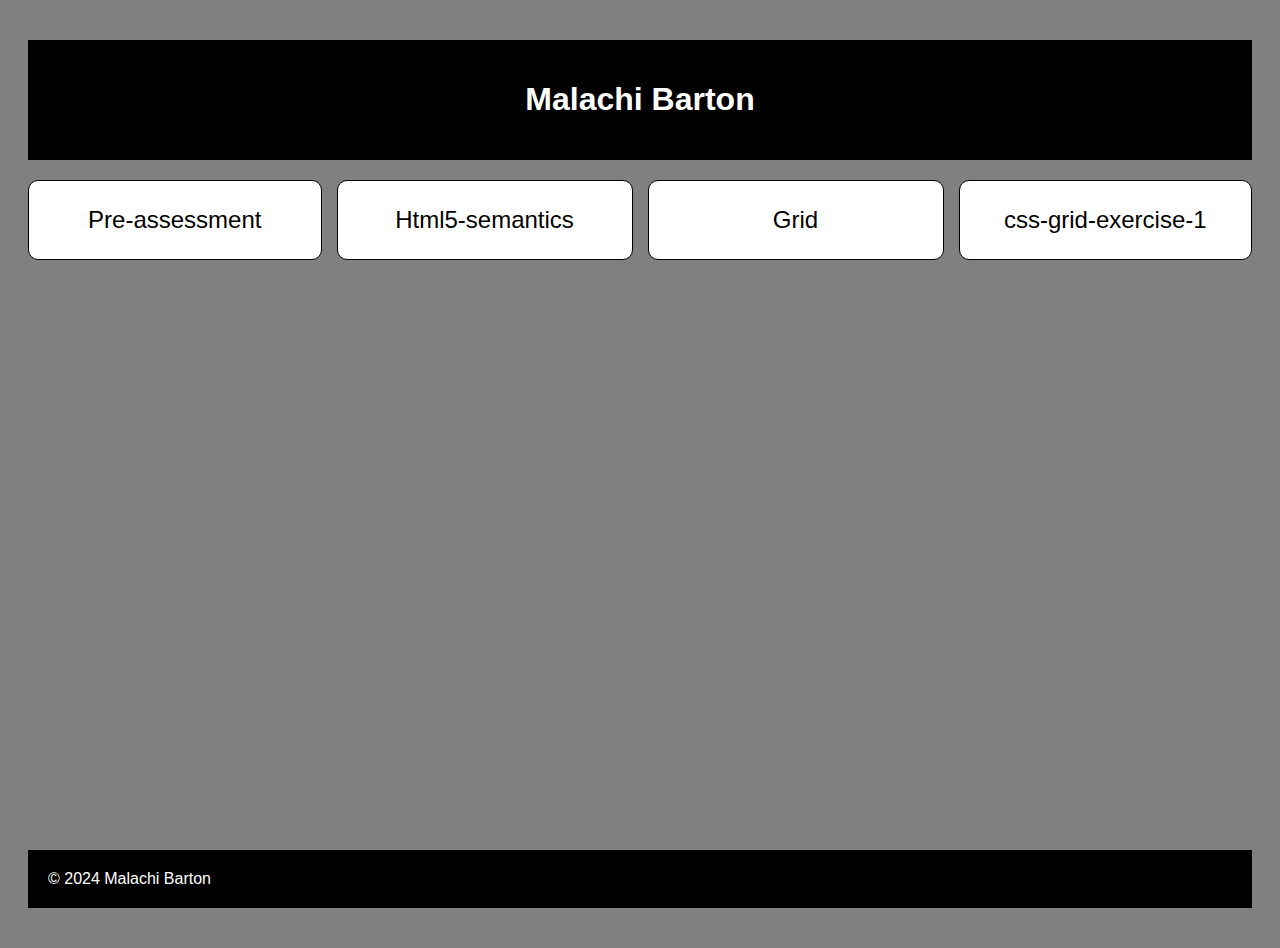
==== index.html @ 18d903a1 "css-grid assign, homepage media" ====
<!doctype html>

<html lang="en">

<head>
<title>Malachi Barton</title>
<meta name="description" content="Main Assignment Page">
<meta name="author" content="Malachi Barton">
<meta charset="UTF-8">
<link rel="stylesheet" href="assets/css/style.css">
</head>

<body>
    <main>
        <header class="primary">
            <h1>Malachi Barton</h1>
        </header>
        <section id="assignments">
            <li><a href="pre-assessment/index.html">Pre-assessment</a></li>
            <li><a href="html5-semantics/index.html">Html5-semantics</a></li>
            <li><a href="grid/index.html">Grid</a></li>
            <li><a href="css-grid-exercise-1/index.html">css-grid-exercise-1</a></li>
        </section>
        <footer class="primary"> &copy; 2024 Malachi Barton</footer>
    </main>
</body>
</html>
---- assets/css/style.css ----
html{
    box-sizing: border-box;
}

*, *:before, *:after{
    box-sizing: inherit;
}

body{
    font-family: Verdana, sans-serif;
    background-color: grey;
}

main{
    display: grid;
    grid-template-columns: repeat(4, 1fr);
    gap: 20px;
    margin: 20px auto;
    padding: 20px;
}

header.primary{
    grid-column: 1 / 5;
    grid-row: 1 / 2;
    padding: 20px;
    text-align: center;
    background: black;
    color: white;
}

#assignments{
    grid-column: 1 / 5;
    grid-row: 2 / 3;
    display: grid;
    grid-template-columns: subgrid;
    grid-template-rows: repeat(7, 1fr);
    gap: 15px;
}

li{
    list-style: none;
    text-align: center;
    font-size: 150%;
}

a{
    border: 1px solid black;
    border-radius: 10px;
    text-decoration: none;
    display: block;
    padding: 25px;
    background: white;
    color: #000;
}

a:hover{
    background-color: lightgrey;
}

footer.primary{
    background: rgba(0, 0, 0, 0.4);
    grid-column: 1 / 5;
    grid-row: 3 / 4;
    padding: 20px;
    background: black;
    color: white;
}

@media screen and (max-width: 800px){

    #assignments{
        grid-column: 1 / 5;
        grid-row: 2 / 3;
        display: grid;
        grid-template-columns: repeat(1,1fr);
        gap: 15px;
    }



}
/*nav{
    display: grid;
    grid-template-columns: subgrid;
    grid-template-rows: subgrid;
}*/

/*h1{
    text-align: center;
    background-color: black;
    color: white;
}

nav{
    text-align: center;
}

nav a{
    color: black;
}*/
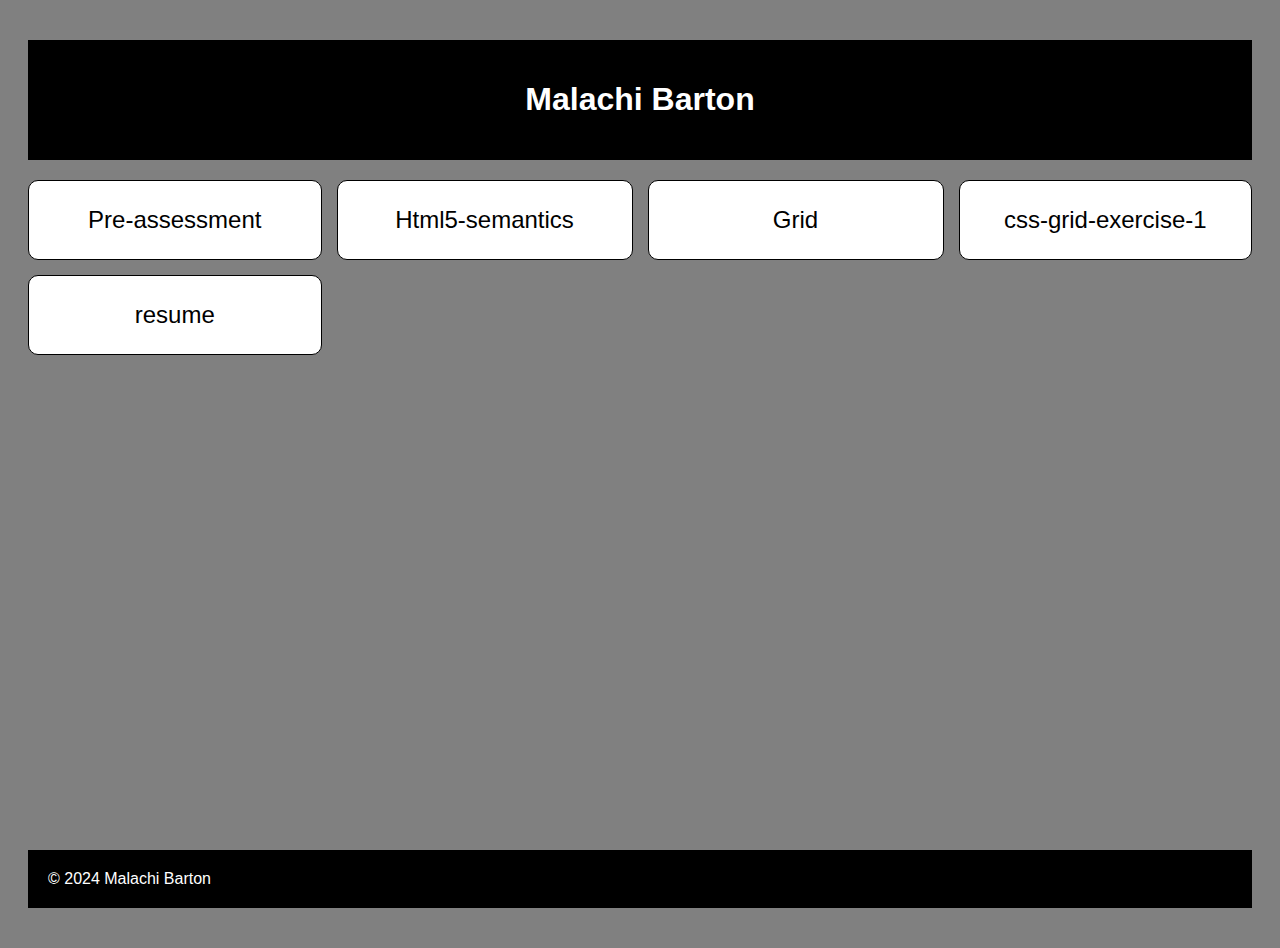
==== commit 1faa4994: "resume mobile view" ====
--- a/index.html
+++ b/index.html
@@ -20,6 +20,7 @@
             <li><a href="html5-semantics/index.html">Html5-semantics</a></li>
             <li><a href="grid/index.html">Grid</a></li>
             <li><a href="css-grid-exercise-1/index.html">css-grid-exercise-1</a></li>
+            <li><a href="resume/index.html">resume</a></li>
         </section>
         <footer class="primary"> &copy; 2024 Malachi Barton</footer>
     </main>
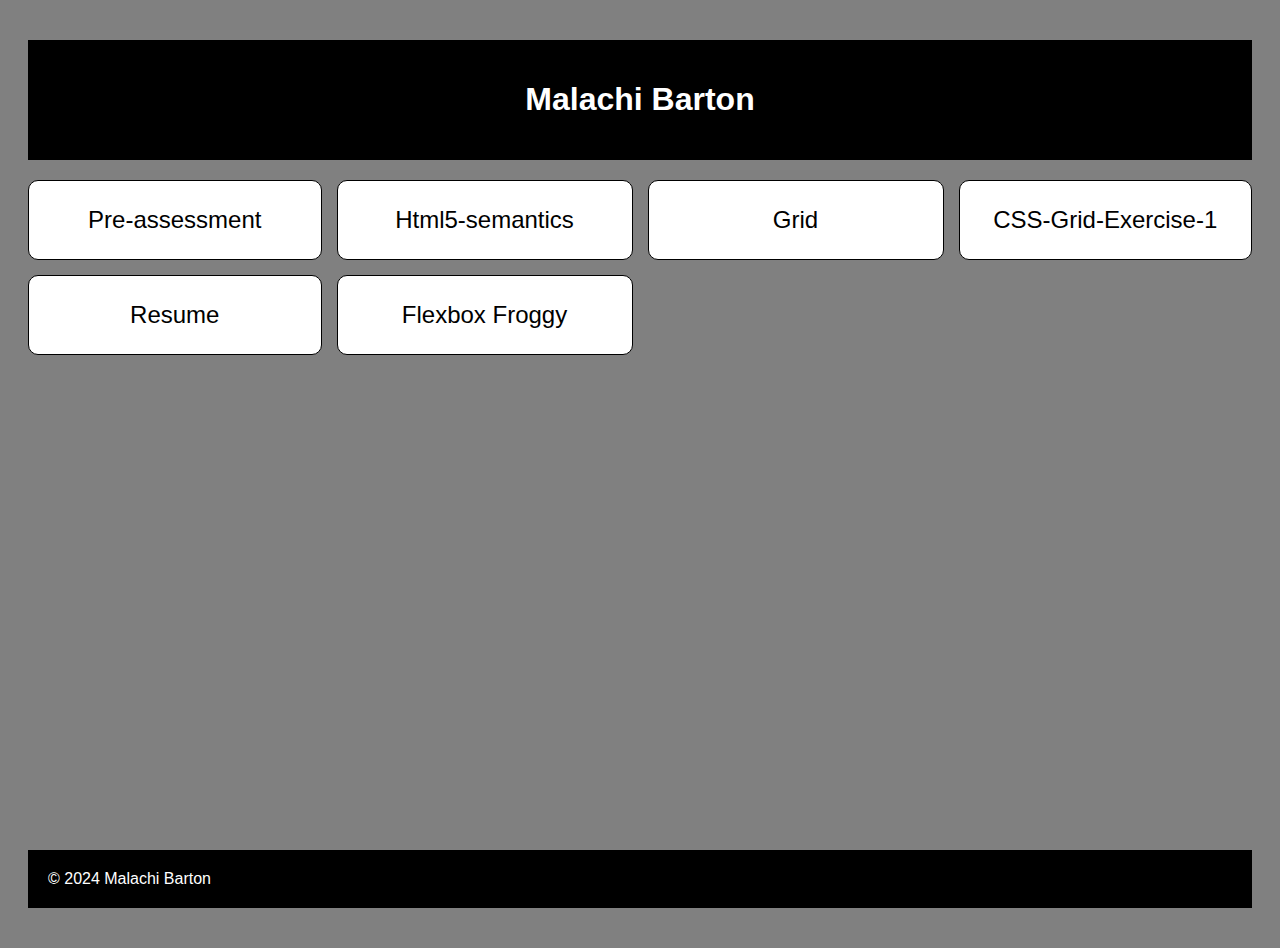
==== commit fec07c22: "Flexbox" ====
--- a/index.html
+++ b/index.html
@@ -19,8 +19,9 @@
             <li><a href="pre-assessment/index.html">Pre-assessment</a></li>
             <li><a href="html5-semantics/index.html">Html5-semantics</a></li>
             <li><a href="grid/index.html">Grid</a></li>
-            <li><a href="css-grid-exercise-1/index.html">css-grid-exercise-1</a></li>
-            <li><a href="resume/index.html">resume</a></li>
+            <li><a href="css-grid-exercise-1/index.html">CSS-Grid-Exercise-1</a></li>
+            <li><a href="resume/index.html">Resume</a></li>
+            <li><a href="assets/img/Screenshot 2024-03-11 075738.png">Flexbox Froggy</a></li>
         </section>
         <footer class="primary"> &copy; 2024 Malachi Barton</footer>
     </main>
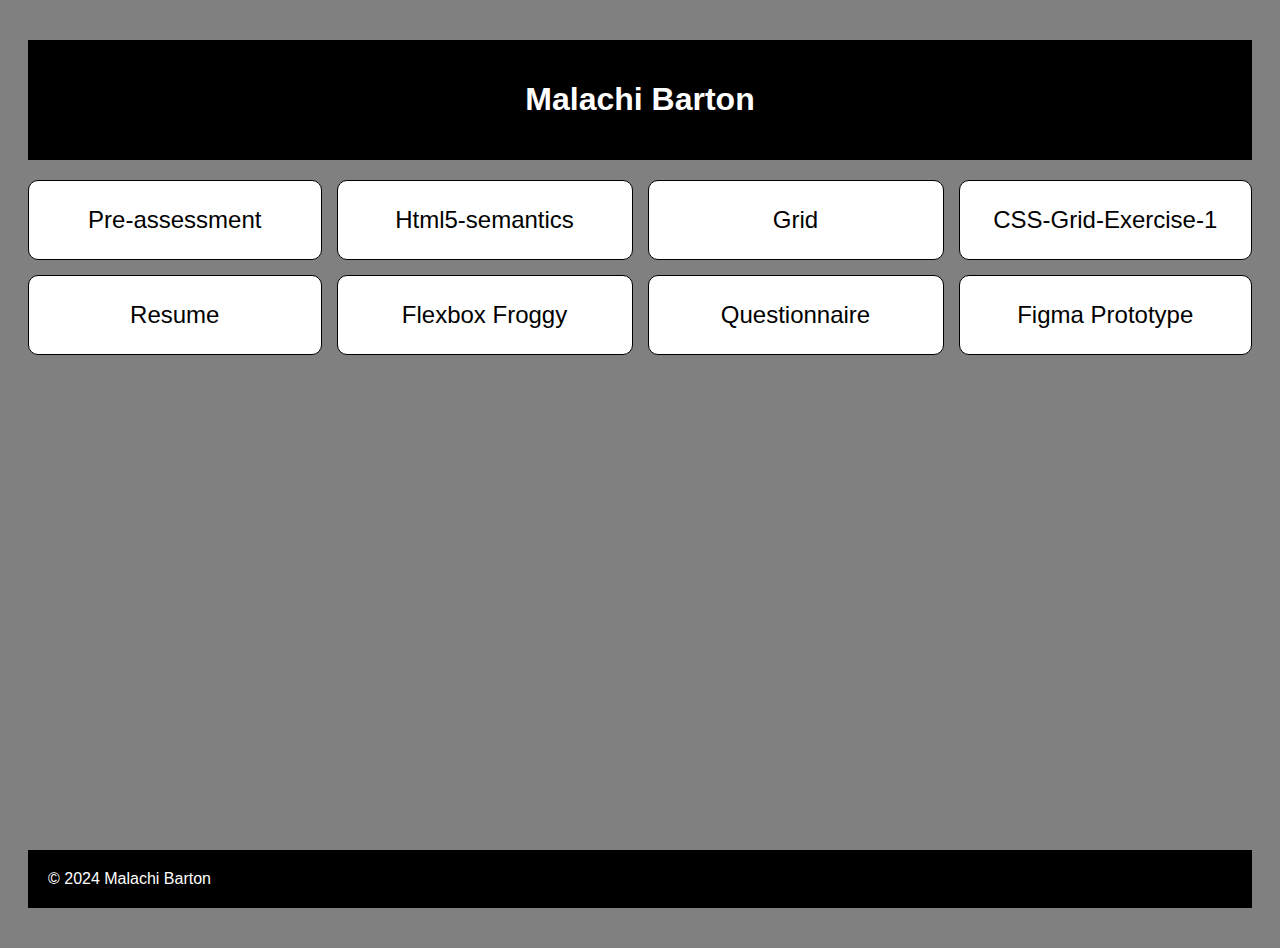
==== commit 626fbd9e: "questionnaire & Figma" ====
--- a/index.html
+++ b/index.html
@@ -22,6 +22,8 @@
             <li><a href="css-grid-exercise-1/index.html">CSS-Grid-Exercise-1</a></li>
             <li><a href="resume/index.html">Resume</a></li>
             <li><a href="assets/img/Screenshot 2024-03-11 075738.png">Flexbox Froggy</a></li>
+            <li><a href="assets/resources/questonaire.docx">Questionnaire</a></li>
+            <li><a href="https://www.figma.com/file/HsposNetomPhjsNZCgNmv2/Mobile-Web-Project?type=design&node-id=1%3A25&mode=design&t=gFQewlfmiAhFRhqX-1">Figma Prototype</a></li>
         </section>
         <footer class="primary"> &copy; 2024 Malachi Barton</footer>
     </main>
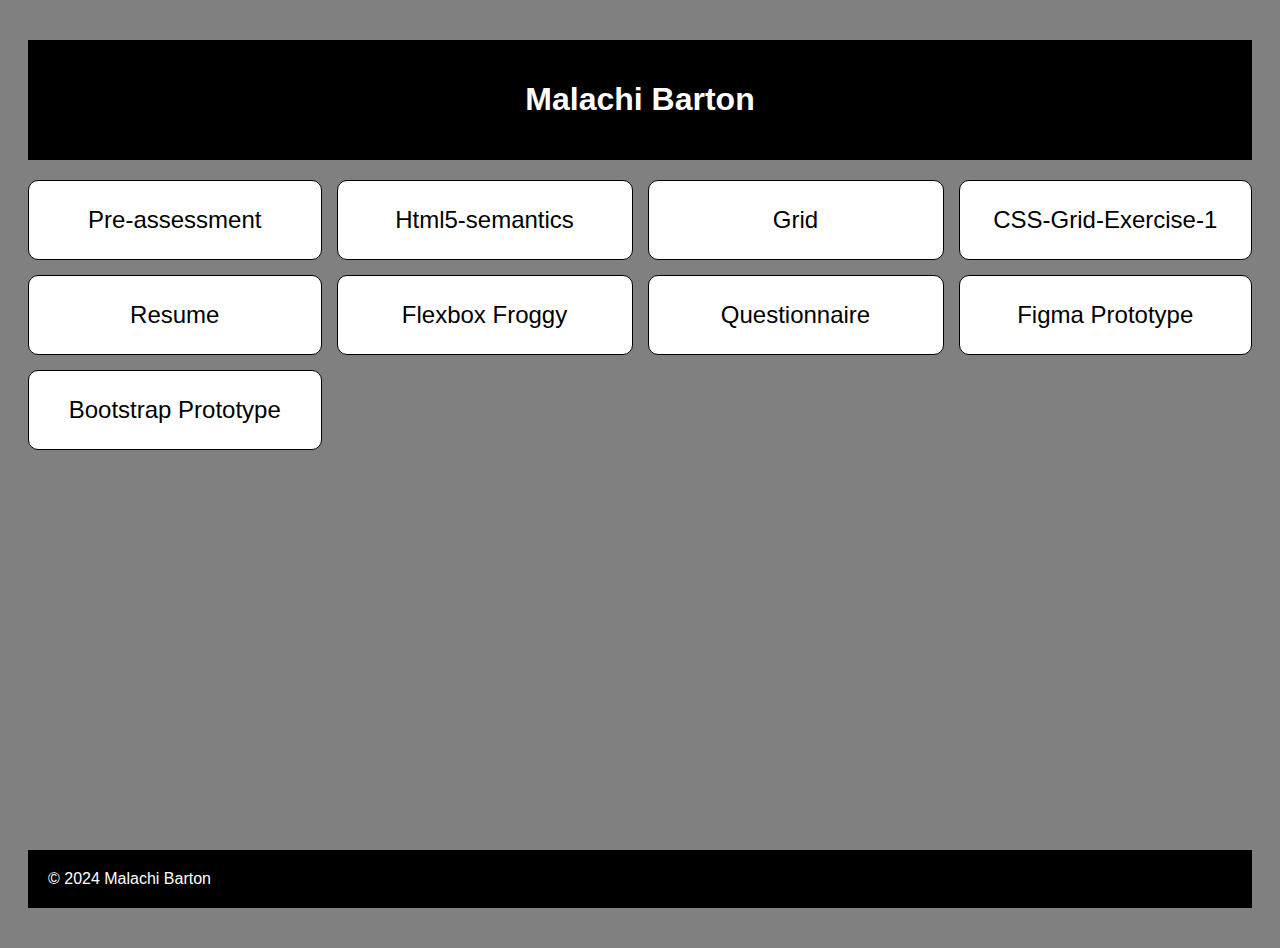
==== commit bd51222c: "bootstrap" ====
--- a/index.html
+++ b/index.html
@@ -24,6 +24,7 @@
             <li><a href="assets/img/Screenshot 2024-03-11 075738.png">Flexbox Froggy</a></li>
             <li><a href="assets/resources/questonaire.docx">Questionnaire</a></li>
             <li><a href="https://www.figma.com/file/HsposNetomPhjsNZCgNmv2/Mobile-Web-Project?type=design&node-id=1%3A25&mode=design&t=gFQewlfmiAhFRhqX-1">Figma Prototype</a></li>
+            <li><a href="bootstrap/index.html">Bootstrap Prototype</a></li>
         </section>
         <footer class="primary"> &copy; 2024 Malachi Barton</footer>
     </main>
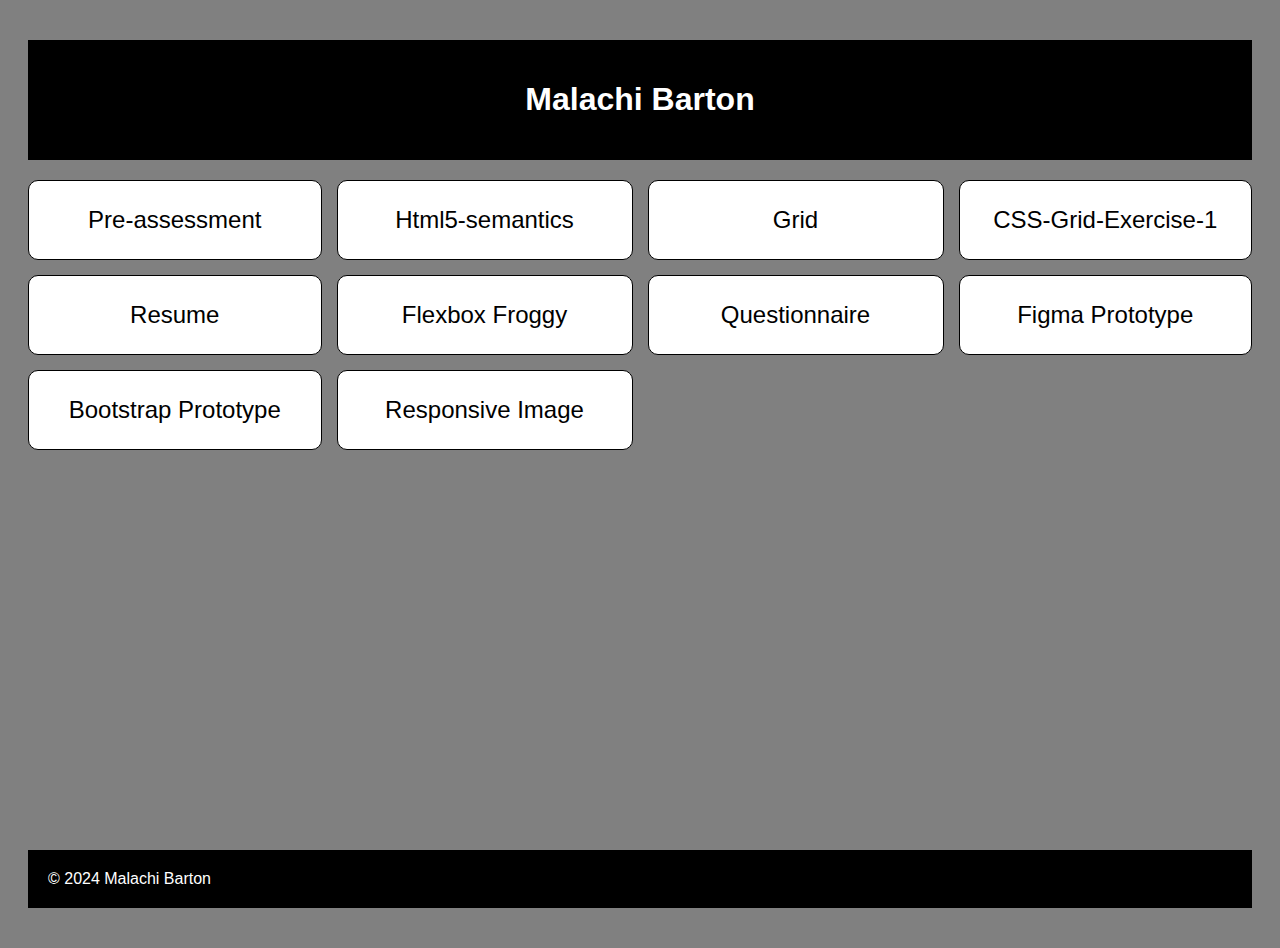
==== commit e5fb563c: "srcset image" ====
--- a/index.html
+++ b/index.html
@@ -25,6 +25,7 @@
             <li><a href="assets/resources/questonaire.docx">Questionnaire</a></li>
             <li><a href="https://www.figma.com/file/HsposNetomPhjsNZCgNmv2/Mobile-Web-Project?type=design&node-id=1%3A25&mode=design&t=gFQewlfmiAhFRhqX-1">Figma Prototype</a></li>
             <li><a href="bootstrap/index.html">Bootstrap Prototype</a></li>
+            <li><a href="responsive-images/index.html">Responsive Image</a></li>
         </section>
         <footer class="primary"> &copy; 2024 Malachi Barton</footer>
     </main>
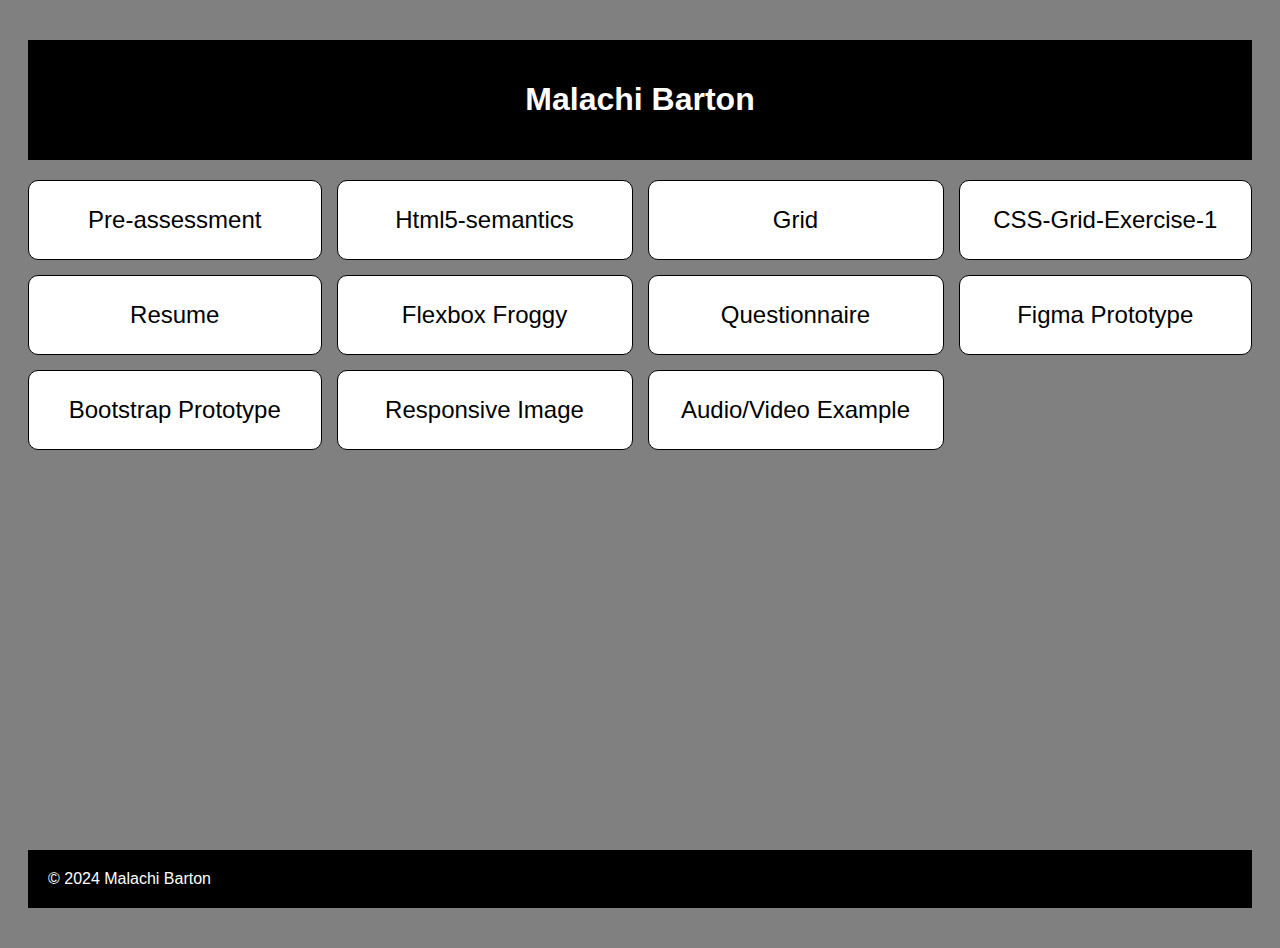
==== commit 546d5a59: "audio video" ====
--- a/index.html
+++ b/index.html
@@ -26,6 +26,7 @@
             <li><a href="https://www.figma.com/file/HsposNetomPhjsNZCgNmv2/Mobile-Web-Project?type=design&node-id=1%3A25&mode=design&t=gFQewlfmiAhFRhqX-1">Figma Prototype</a></li>
             <li><a href="bootstrap/index.html">Bootstrap Prototype</a></li>
             <li><a href="responsive-images/index.html">Responsive Image</a></li>
+            <li><a href="audio-video/index.html"> Audio/Video Example</a></li>
         </section>
         <footer class="primary"> &copy; 2024 Malachi Barton</footer>
     </main>
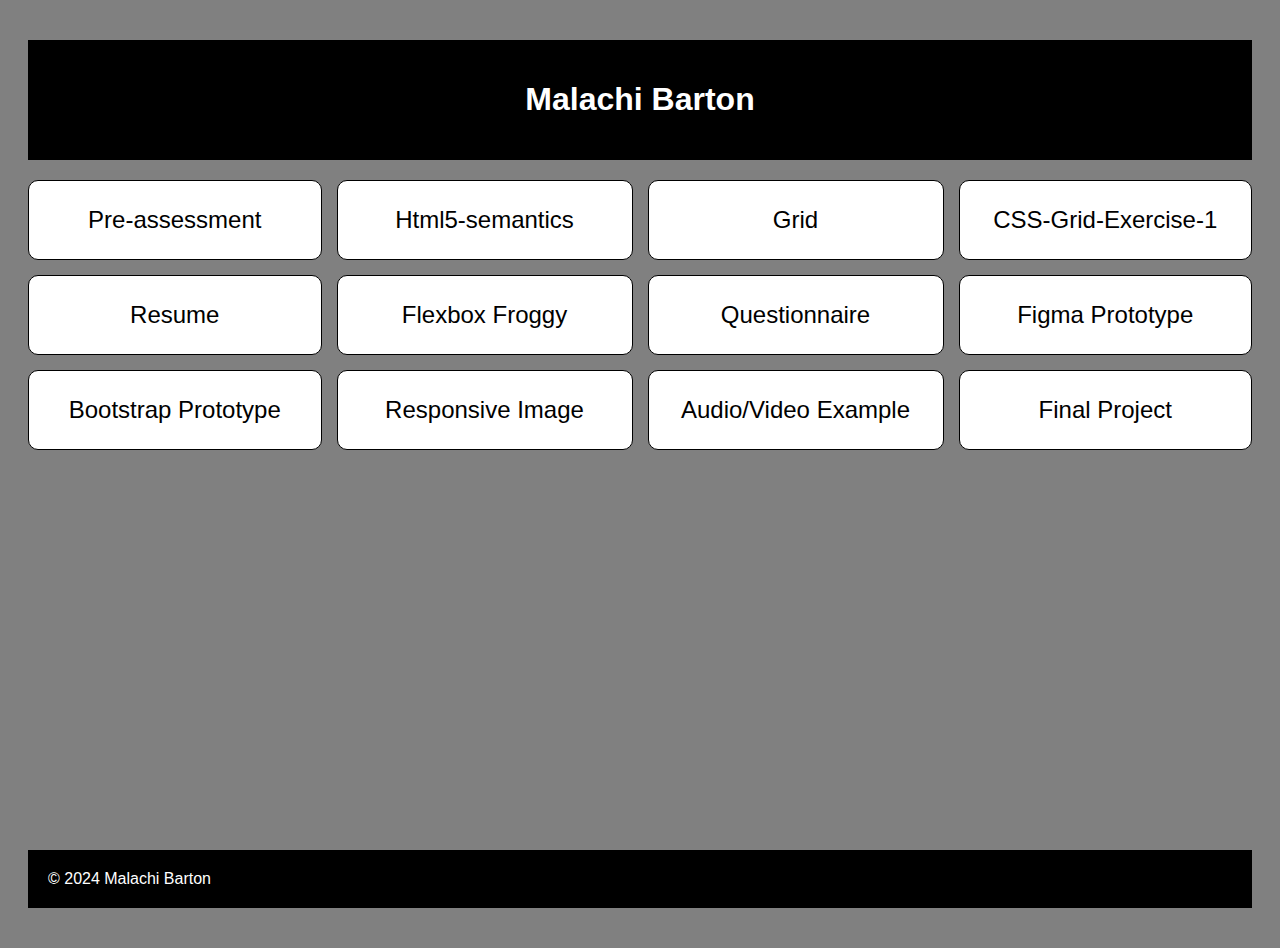
==== commit 3489eebc: "commit" ====
--- a/index.html
+++ b/index.html
@@ -27,6 +27,7 @@
             <li><a href="bootstrap/index.html">Bootstrap Prototype</a></li>
             <li><a href="responsive-images/index.html">Responsive Image</a></li>
             <li><a href="audio-video/index.html"> Audio/Video Example</a></li>
+            <li><a href="final-project/index.html">Final Project</a></li>
         </section>
         <footer class="primary"> &copy; 2024 Malachi Barton</footer>
     </main>
